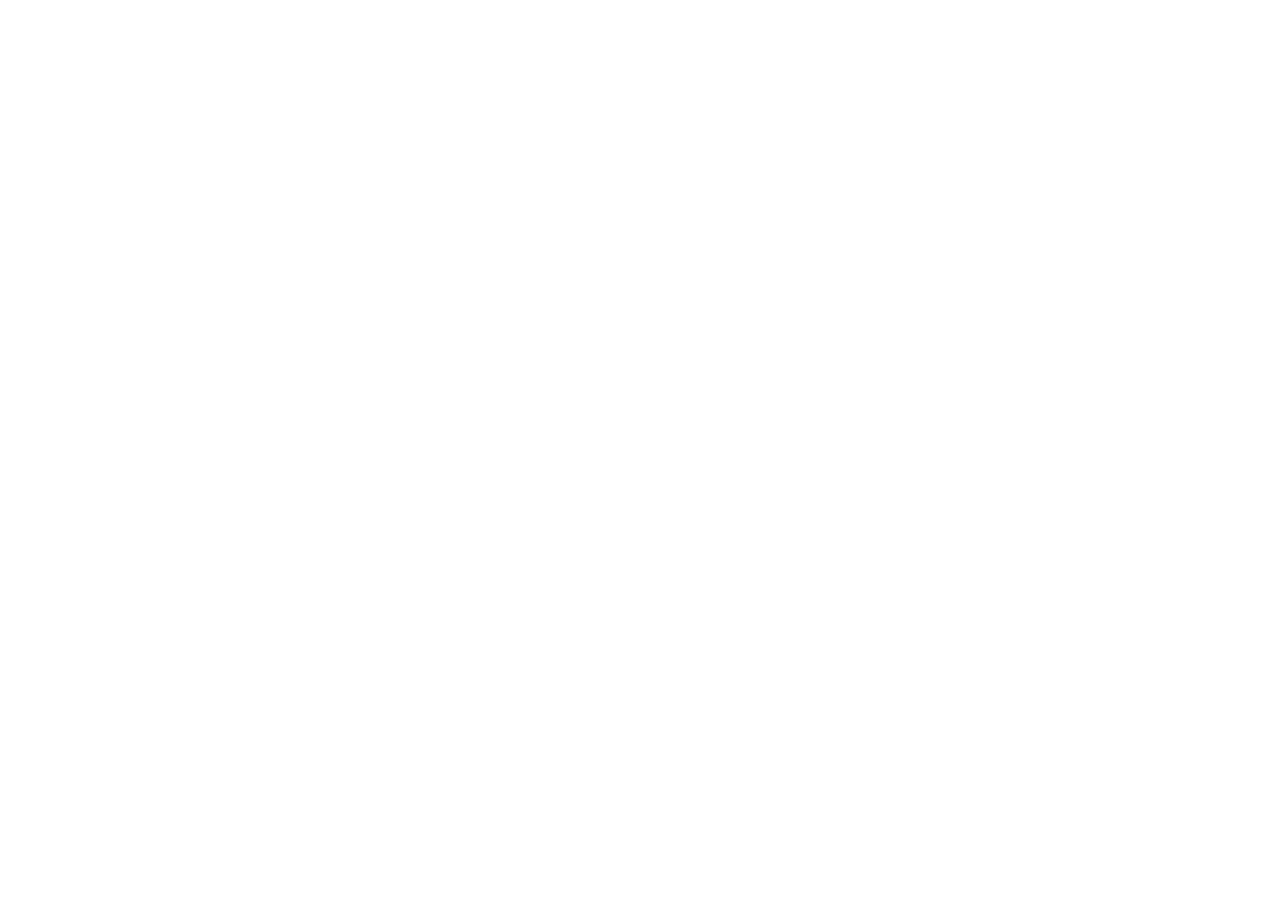
==== js/index.html @ f59e6da6 "mc" ====
<!DOCTYPE html>
<html lang="pt-br">
<head>
    <meta charset="UTF-8">
    <meta http-equiv="X-UA-Compatible" content="IE=edge">
    <meta name="viewport" content="width=device-width, initial-scale=1.0">
    <link rel="shortcut icon" href="img/icone-fav.jpg" type="image/x-icon">
    <title>Minha Cidade</title>
</head>
<body>
    
</body>
</html>
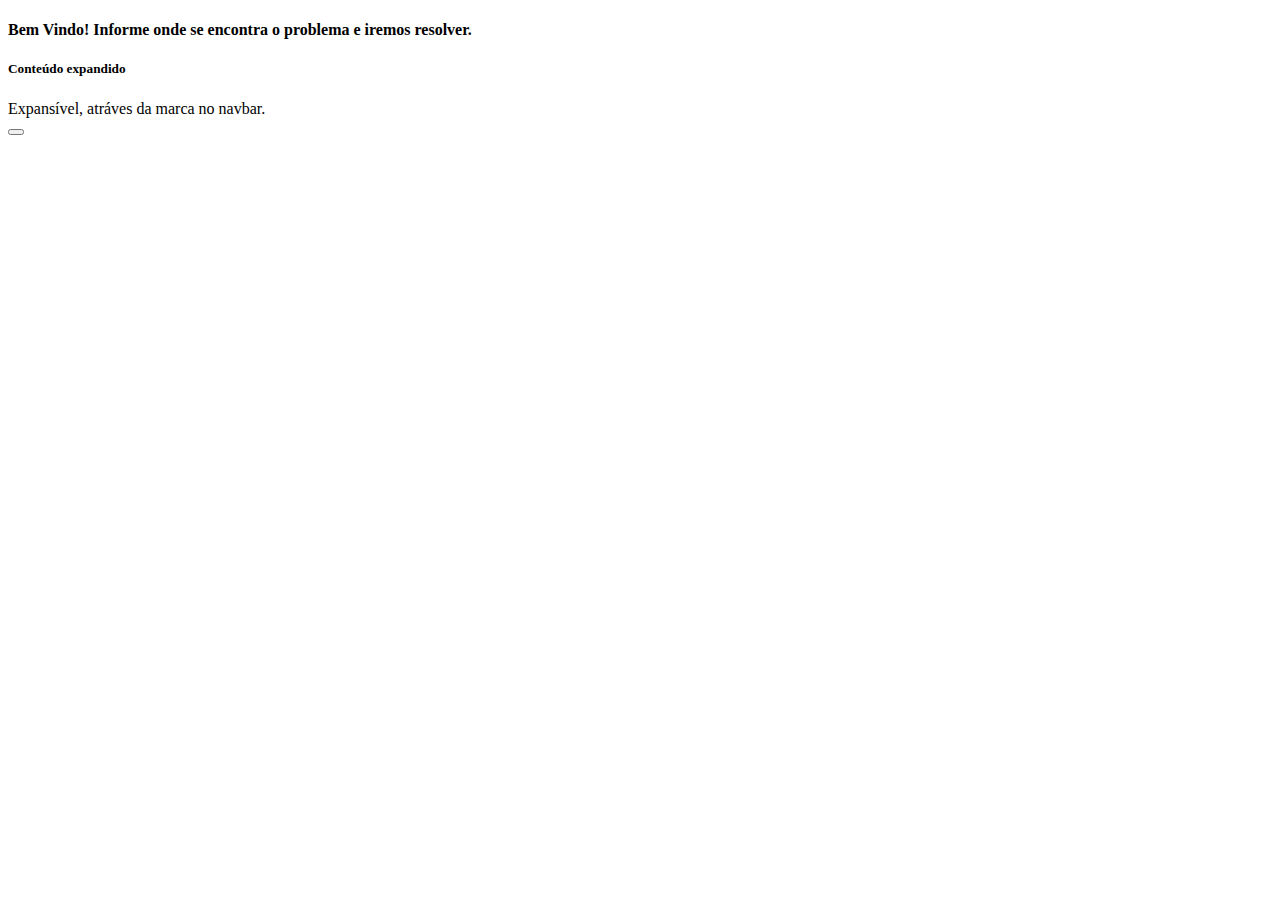
==== commit a88ea0d8: "mc" ====
--- a/js/index.html
+++ b/js/index.html
@@ -1,13 +1,41 @@
 <!DOCTYPE html>
 <html lang="pt-br">
-<head>
-    <meta charset="UTF-8">
-    <meta http-equiv="X-UA-Compatible" content="IE=edge">
-    <meta name="viewport" content="width=device-width, initial-scale=1.0">
+  <head>
+    <!-- Meta tags Obrigatórias -->
+    <meta charset="utf-8">
+    <meta name="viewport" content="width=device-width, initial-scale=1, shrink-to-fit=no">
+
+    <!-- Bootstrap CSS -->
+    <link rel="stylesheet" href="https://stackpath.bootstrapcdn.com/bootstrap/4.1.3/css/bootstrap.min.css" integrity="sha384-MCw98/SFnGE8fJT3GXwEOngsV7Zt27NXFoaoApmYm81iuXoPkFOJwJ8ERdknLPMO" crossorigin="anonymous">
     <link rel="shortcut icon" href="img/icone-fav.jpg" type="image/x-icon">
+
     <title>Minha Cidade</title>
-</head>
-<body>
-    
-</body>
+
+  </head>
+  <body class="bg">
+
+    <div class="alert alert-primary" role="alert" >
+        <h4 class = "alert-heading, ">Bem Vindo! Informe onde se encontra o problema e iremos resolver.</h4>
+      </div>
+
+      <div class="pos-f-t">
+        <div class="collapse" id="navbarToggleExternalContent">
+          <div class="bg-dark p-4">
+            <h5 class="text-white h4">Conteúdo expandido</h5>
+            <span class="text-muted">Expansível, atráves da marca no navbar.</span>
+          </div>
+        </div>
+        <nav class="navbar navbar-dark bg-secondary">
+          <button class="navbar-toggler" type="button" data-toggle="collapse" data-target="#navbarToggleExternalContent" aria-controls="navbarToggleExternalContent" aria-expanded="false" aria-label="Alterna navegação">
+            <span class="navbar-toggler-icon"></span>
+          </button>
+        </nav>
+      </div>
+
+
+    <!-- jQuery primeiro, depois Popper.js, depois Bootstrap JS -->
+    <script src="https://code.jquery.com/jquery-3.3.1.slim.min.js" integrity="sha384-q8i/X+965DzO0rT7abK41JStQIAqVgRVzpbzo5smXKp4YfRvH+8abtTE1Pi6jizo" crossorigin="anonymous"></script>
+    <script src="https://cdnjs.cloudflare.com/ajax/libs/popper.js/1.14.3/umd/popper.min.js" integrity="sha384-ZMP7rVo3mIykV+2+9J3UJ46jBk0WLaUAdn689aCwoqbBJiSnjAK/l8WvCWPIPm49" crossorigin="anonymous"></script>
+    <script src="https://stackpath.bootstrapcdn.com/bootstrap/4.1.3/js/bootstrap.min.js" integrity="sha384-ChfqqxuZUCnJSK3+MXmPNIyE6ZbWh2IMqE241rYiqJxyMiZ6OW/JmZQ5stwEULTy" crossorigin="anonymous"></script>
+  </body>
 </html>